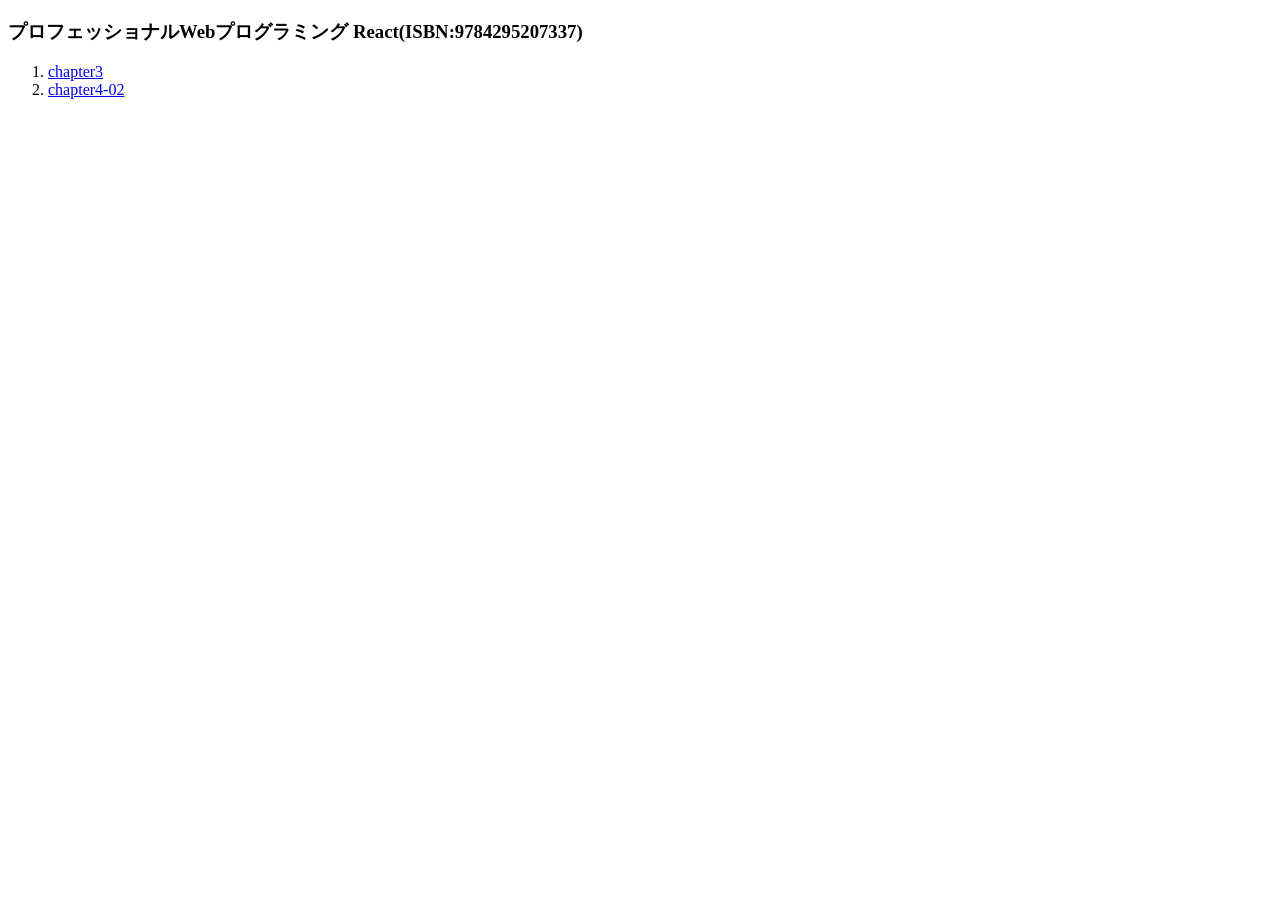
==== 9784295207337/index.html @ 15ec462a "ihok.github.io から/learningだけ切り出し3" ====
<!DOCTYPE html>
<html>
    <meta charset="UTF-8">
    <body>
            <h3>プロフェッショナルWebプログラミング React(ISBN:9784295207337)</h3>
        <ol>
            <li><a href="chapter3/">chapter3</a></li>
            <li><a href="chapter4/">chapter4-02</a></li>
        </ol>
    </body>
</html>
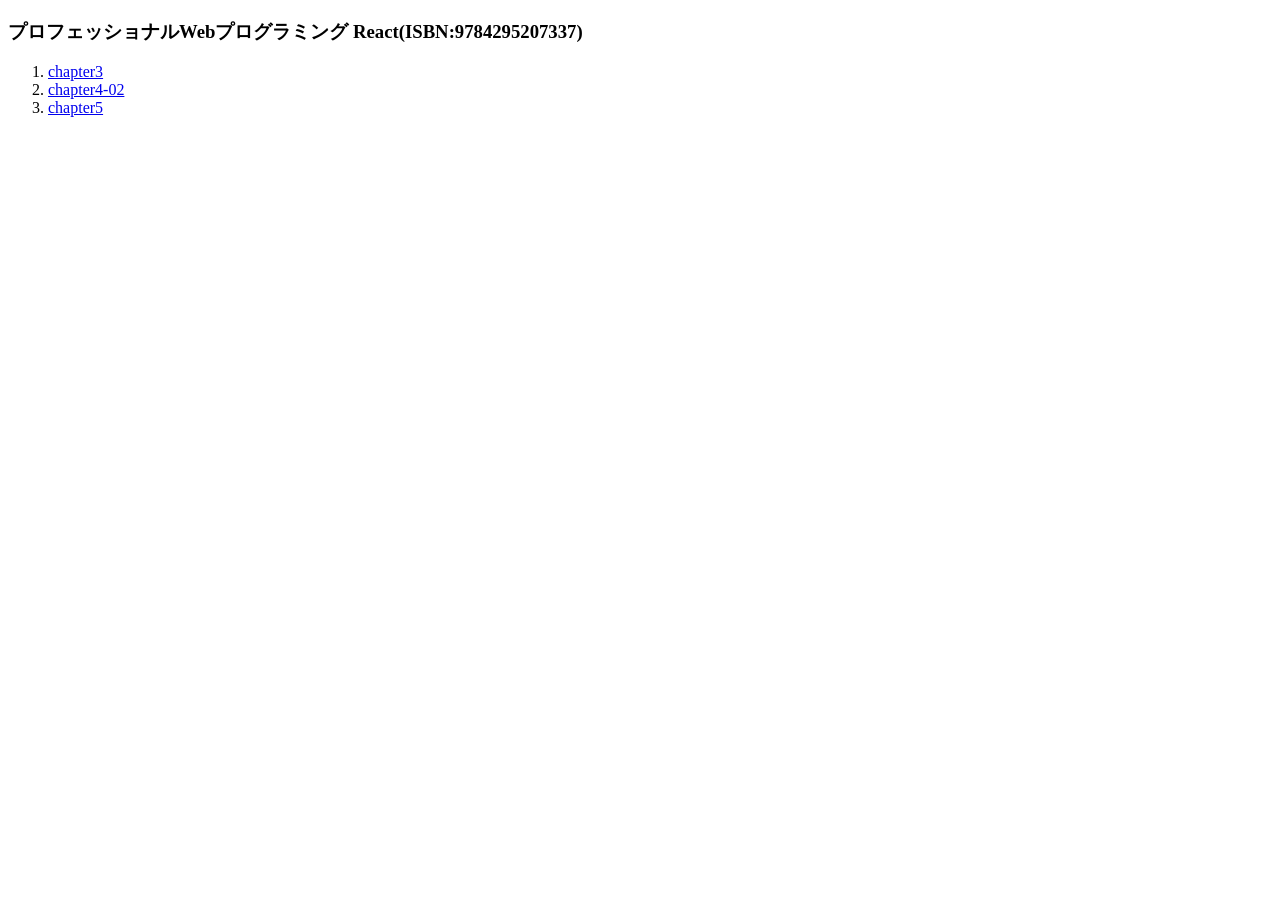
==== commit d3f62c86: "chapter5 todoリストを作る　完成" ====
--- a/9784295207337/index.html
+++ b/9784295207337/index.html
@@ -6,6 +6,7 @@
         <ol>
             <li><a href="chapter3/">chapter3</a></li>
             <li><a href="chapter4/">chapter4-02</a></li>
+            <li><a href="chapter5/">chapter5</a></li>
         </ol>
     </body>
 </html>
